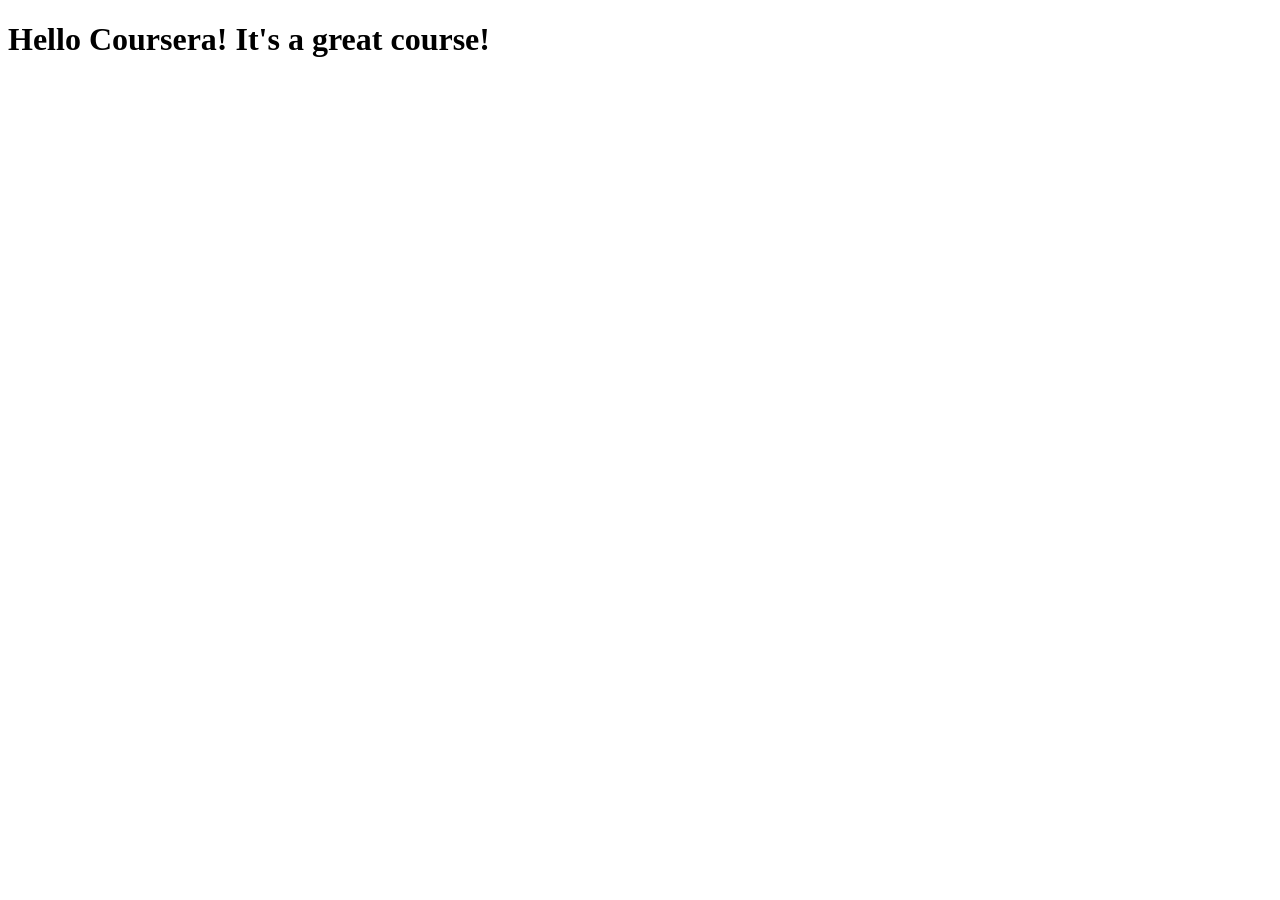
==== module2-solution/index.html @ b76f487b "Ready to start coding." ====
<!DOCTYPE html>
<html>
<head>
	<meta charset="utf-8">
	<meta name="viewport" content="width=device-width, initial-scale=1">
	<title>Hello Coursera!</title>
</head>
<body>
<h1>Hello Coursera! It's a great course!<h1>
</body>
</html>
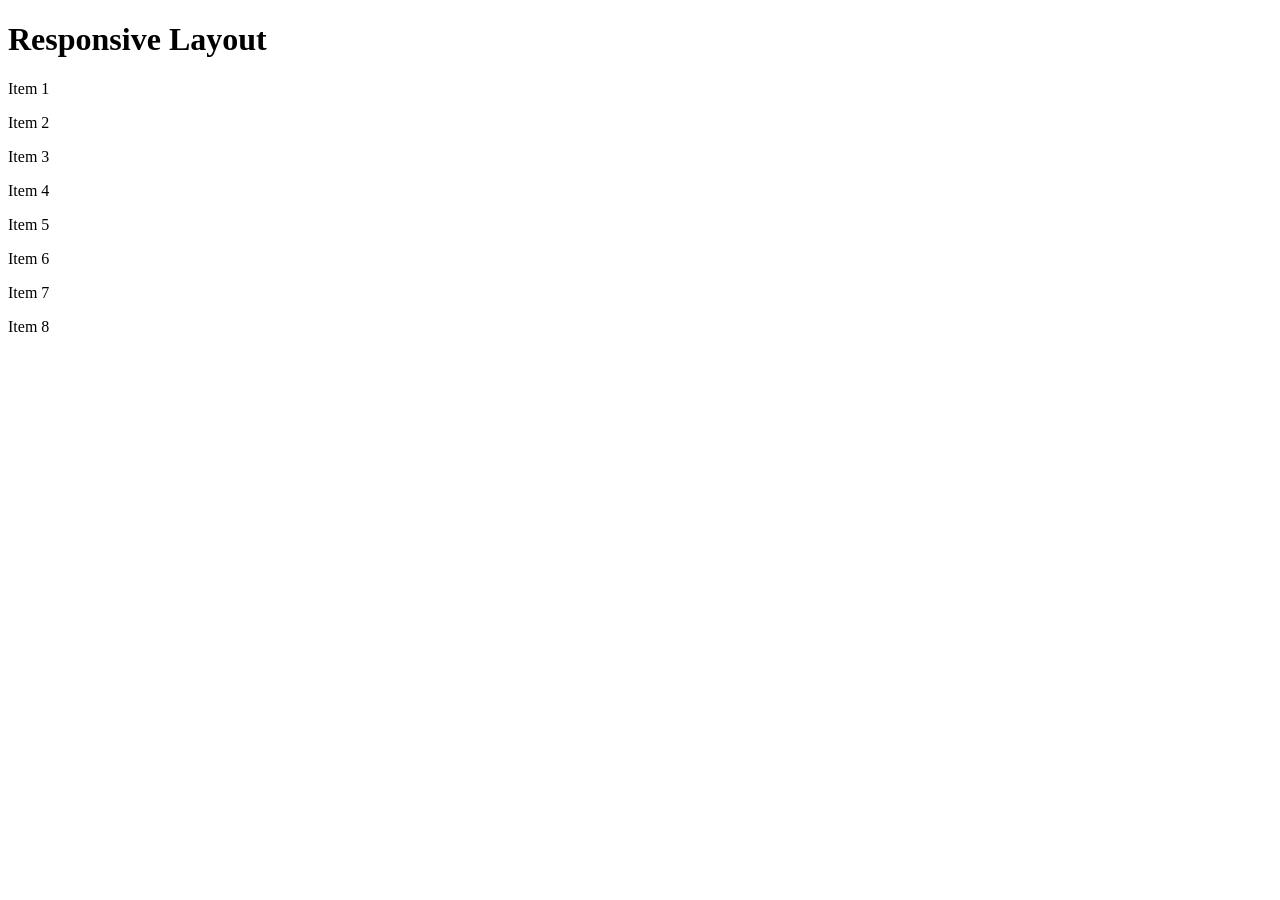
==== commit 6d24c71c: "styles.css name was modified." ====
--- a/module2-solution/index.html
+++ b/module2-solution/index.html
@@ -1,11 +1,24 @@
 <!DOCTYPE html>
 <html>
 <head>
-	<meta charset="utf-8">
-	<meta name="viewport" content="width=device-width, initial-scale=1">
-	<title>Hello Coursera!</title>
+<meta charset="utf-8">
+<meta name="viewport" content="width=device-width, initial-scale=1">
+<title>Responsive Layout</title>
+<link rel="stylesheet" href="style.css">
 </head>
 <body>
-<h1>Hello Coursera! It's a great course!<h1>
+<h1>Responsive Layout</h1>
+
+<div class="row">
+  <div class="col-lg-3 col-md-6"><p>Item 1</p></div>
+  <div class="col-lg-3 col-md-6"><p>Item 2</p></div>
+  <div class="col-lg-3 col-md-6"><p>Item 3</p></div>
+  <div class="col-lg-3 col-md-6"><p>Item 4</p></div>
+  <div class="col-lg-3 col-md-6"><p>Item 5</p></div>
+  <div class="col-lg-3 col-md-6"><p>Item 6</p></div>
+  <div class="col-lg-3 col-md-6"><p>Item 7</p></div>
+  <div class="col-lg-3 col-md-6"><p>Item 8</p></div>
+</div>
+
 </body>
-</html>+</html>
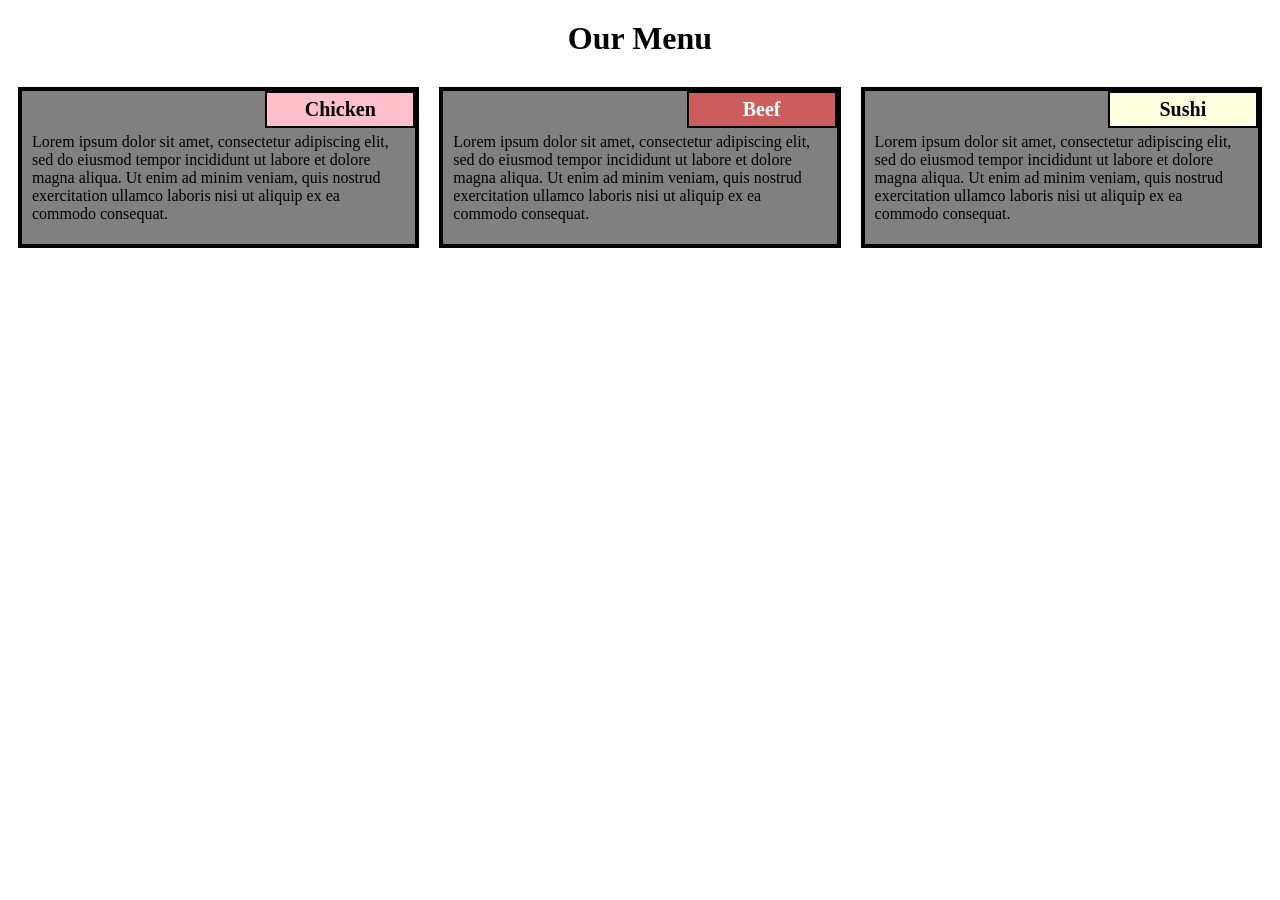
==== commit b885869a: "nothing" ====
--- a/module2-solution/index.html
+++ b/module2-solution/index.html
@@ -1,24 +1,40 @@
-<!DOCTYPE html>
-<html>
-<head>
-<meta charset="utf-8">
-<meta name="viewport" content="width=device-width, initial-scale=1">
-<title>Responsive Layout</title>
-<link rel="stylesheet" href="style.css">
-</head>
-<body>
-<h1>Responsive Layout</h1>
+				<!DOCTYPE html>
+				<html>
+				<head>
+					<meta charset="utf-8">
+					<meta name="viewport" content="width=device-width, initial-scale=1">
+					<title>Responsive Layout</title>
+					<link rel="stylesheet" href="css/style.css">
+				</head>
+				<body>
+					<h1>Our Menu</h1>
 
-<div class="row">
-  <div class="col-lg-3 col-md-6"><p>Item 1</p></div>
-  <div class="col-lg-3 col-md-6"><p>Item 2</p></div>
-  <div class="col-lg-3 col-md-6"><p>Item 3</p></div>
-  <div class="col-lg-3 col-md-6"><p>Item 4</p></div>
-  <div class="col-lg-3 col-md-6"><p>Item 5</p></div>
-  <div class="col-lg-3 col-md-6"><p>Item 6</p></div>
-  <div class="col-lg-3 col-md-6"><p>Item 7</p></div>
-  <div class="col-lg-3 col-md-6"><p>Item 8</p></div>
-</div>
+					<div class="row">
 
-</body>
-</html>
+						<div class="box-container col-lg-4 col-md-6 col-sm-12 ">
+							<div class="box">
+								<div class="title-box" id="chicken-box">Chicken</div>
+								<p>Lorem ipsum dolor sit amet, consectetur adipiscing elit, sed do eiusmod tempor incididunt ut labore et dolore magna aliqua. Ut enim ad minim veniam, quis nostrud exercitation ullamco laboris nisi ut aliquip ex ea commodo consequat.</p>
+							</div>
+						</div>
+
+						<div class="box-container col-lg-4 col-md-6 col-sm-12">
+							<div class=" box">
+								<div class="title-box" id="beef-box">Beef</div>
+								<p>Lorem ipsum dolor sit amet, consectetur adipiscing elit, sed do eiusmod tempor incididunt ut labore et dolore magna aliqua. Ut enim ad minim veniam, quis nostrud exercitation ullamco laboris nisi ut aliquip ex ea commodo consequat.</p>
+							</div>
+						</div>
+
+						<div class="box-container bottom-box col-lg-4 col-md-6 col-sm-12">
+							<div class="box">
+								<div class="title-box" id="sushi-box">Sushi</div>
+								<p>Lorem ipsum dolor sit amet, consectetur adipiscing elit, sed do eiusmod tempor incididunt ut labore et dolore magna aliqua. Ut enim ad minim veniam, quis nostrud exercitation ullamco laboris nisi ut aliquip ex ea commodo consequat.</p>
+							</div>
+						</div>
+
+					</div>
+
+
+
+				</body>
+				</html>
--- a/module2-solution/css/style.css
+++ b/module2-solution/css/style.css
@@ -0,0 +1,191 @@
+/********** Base styles **********/
+* {
+  box-sizing: border-box;
+  font-family: 'Comic Sans MS';
+}
+
+h1 {
+  text-align: center;  
+  margin-top: 20px;
+  margin-bottom: 20px;
+}
+
+p {
+  padding: 5px 10px 5px 10px;
+  clear: both;
+}
+
+.box-container {
+  padding: 10px;
+
+}
+
+.box {
+  position: relative;
+  border: 4px solid black;
+  background: grey;
+}
+
+.title-box {
+  border: 2px solid black;
+  float: right;
+  text-align: center;
+  width: 150px;
+  font-size: 20px;
+  font-weight: bold;
+  padding: 5px 30px 5px 30px;
+}
+
+#chicken-box {
+  background: pink;
+}
+
+#beef-box {
+  background: indianred;
+  color: white;
+}
+
+#sushi-box {
+  background: lightyellow;
+}
+
+/* Simple Responsive Framework. */
+.row {
+  width: 100%;
+}
+
+
+
+/********** Large devices only **********/
+@media (min-width: 992px) {
+  .col-lg-1, .col-lg-2, .col-lg-3, .col-lg-4, .col-lg-5, .col-lg-6, .col-lg-7, .col-lg-8, .col-lg-9, .col-lg-10, .col-lg-11, .col-lg-12 {
+    float: left;
+  }
+  .col-lg-1 {
+    width: 8.33%;
+  }
+  .col-lg-2 {
+    width: 16.66%;
+  }
+  .col-lg-3 {
+    width: 25%;
+  }
+  .col-lg-4 {
+    width: 33.33%;
+  }
+  .col-lg-5 {
+    width: 41.66%;
+  }
+  .col-lg-6 {
+    width: 50%;
+  }
+  .col-lg-7 {
+    width: 58.33%;
+  }
+  .col-lg-8 {
+    width: 66.66%;
+  }
+  .col-lg-9 {
+    width: 74.99%;
+  }
+  .col-lg-10 {
+    width: 83.33%;
+  }
+  .col-lg-11 {
+    width: 91.66%;
+  }
+  .col-lg-12 {
+    width: 100%;
+  }
+}
+
+/********** Medium devices only **********/
+@media (min-width: 768px) and (max-width: 991px) {
+  .col-md-1, .col-md-2, .col-md-3, .col-md-4, .col-md-5, .col-md-6, .col-md-7, .col-md-8, .col-md-9, .col-md-10, .col-md-11, .col-md-12 {
+    float: left;
+  }
+
+  .col-md-1 {
+    width: 8.33%;
+  }
+  .col-md-2 {
+    width: 16.66%;
+  }
+  .col-md-3 {
+    width: 25%;
+  }
+  .col-md-4 {
+    width: 33.33%;
+  }
+  .col-md-5 {
+    width: 41.66%;
+  }
+  .col-md-6 {
+    width: 50%;
+  }
+  .col-md-7 {
+    width: 58.33%;
+  }
+  .col-md-8 {
+    width: 66.66%;
+  }
+  .col-md-9 {
+    width: 74.99%;
+  }
+  .col-md-10 {
+    width: 83.33%;
+  }
+  .col-md-11 {
+    width: 91.66%;
+  }
+  .col-md-12 {
+    width: 100%;
+  }
+
+  .bottom-box {
+    width: 100%;
+  }
+}
+
+/********** Small devices only **********/
+@media (max-width: 767px) {
+  .col-sm-1, .col-sm-2, .col-sm-3, .col-sm-4, .col-sm-5, .col-sm-6, .col-sm-7, .col-sm-8, .col-sm-9, .col-sm-10, .col-sm-11, .col-sm-12 {
+    float: left;
+  }
+  .col-sm-1 {
+    width: 8.33%;
+  }
+  .col-sm-2 {
+    width: 16.66%;
+  }
+  .col-sm-3 {
+    width: 25%;
+  }
+  .col-sm-4 {
+    width: 33.33%;
+  }
+  .col-sm-5 {
+    width: 41.66%;
+  }
+  .col-sm-6 {
+    width: 50%;
+  }
+  .col-sm-7 {
+    width: 58.33%;
+  }
+  .col-sm-8 {
+    width: 66.66%;
+  }
+  .col-sm-9 {
+    width: 74.99%;
+  }
+  .col-sm-10 {
+    width: 83.33%;
+  }
+  .col-sm-11 {
+    width: 91.66%;
+  }
+  .col-sm-12 {
+    width: 100%;
+  }
+}
